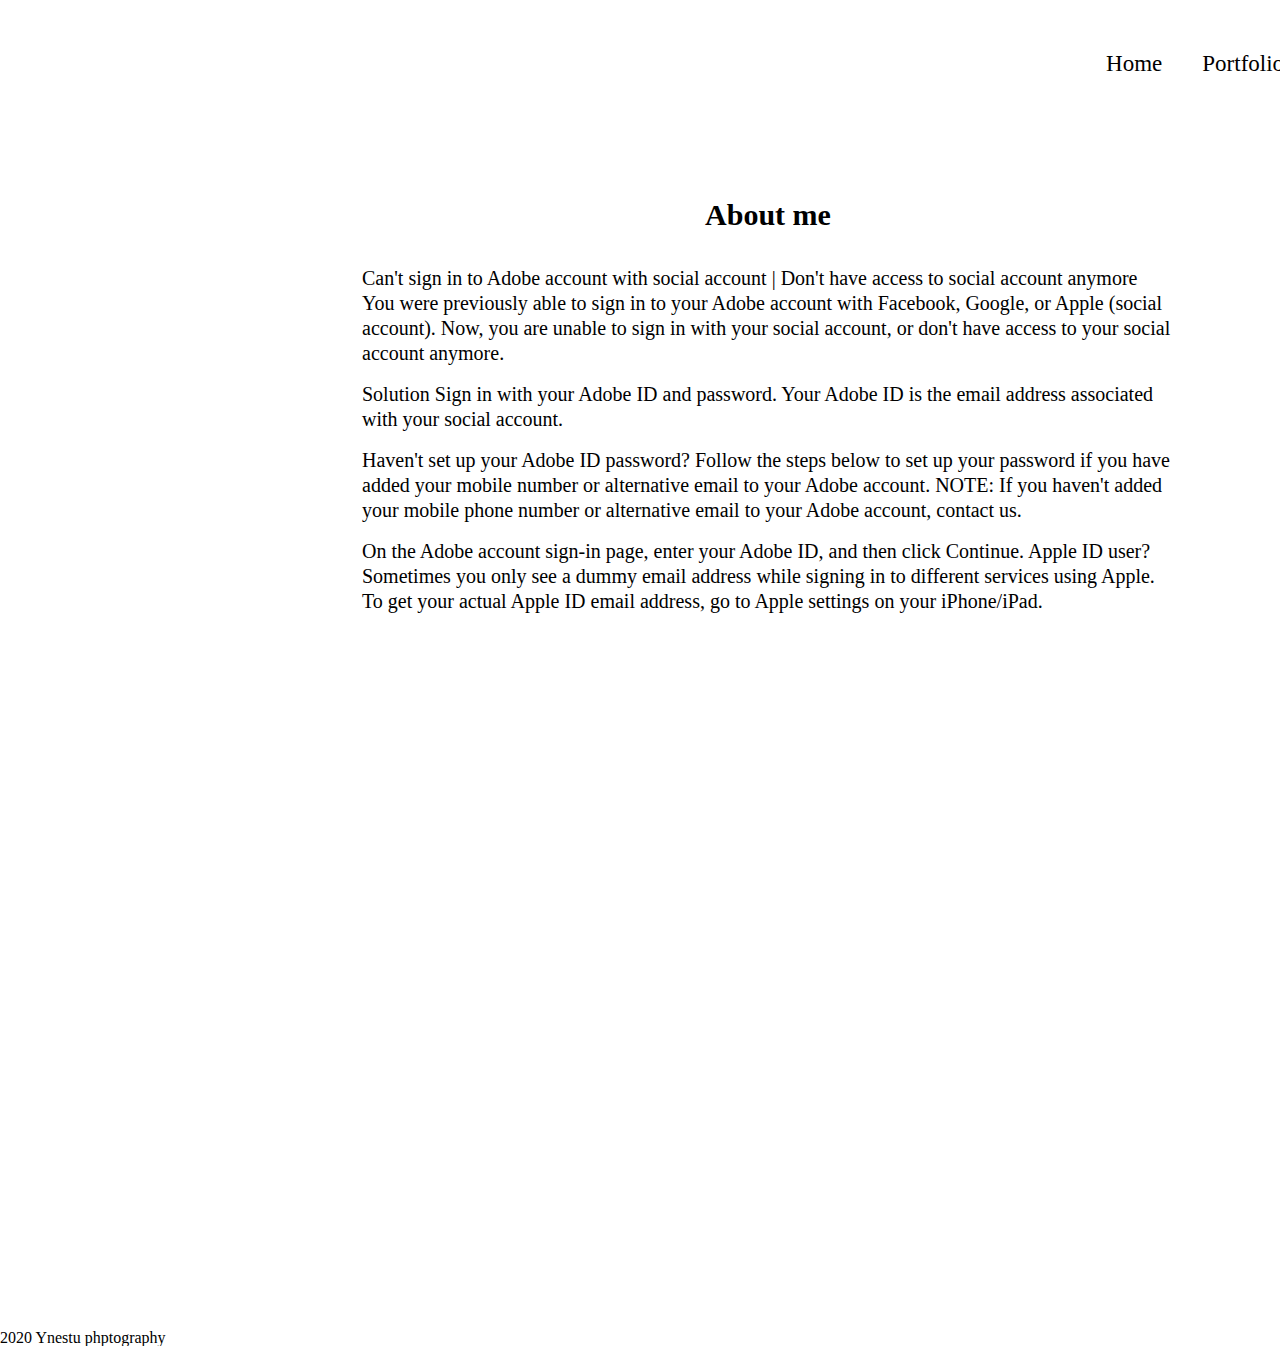
==== about.html @ fa703b51 "Izveidoju drop down button" ====
<!DOCTYPE html>
<html lang="en">
<head>
    <meta charset="UTF-8">
    <title>Title</title>
    <link rel="stylesheet" href="styles.css">
    <link rel="stylesheet" href="reset.css">
    <script src="java.js"></script>

</head>
<body>
<div class="mainbox">
    <div class="menu">

        <ul>
            <a href="index.html"><img src="images/logo.png" alt="" class="logo"></a>
            <li><a href="home.html">Home</a></li>

            <div class="dropdown">
                <button onclick="myFunction()" class="dropbtn">Portfolio</button>
                <div id="myDropdown" class="dropdown-content">
                    <a href="#">Nature</a>
                    <a href="portrait.html">Portrait</a>
                    <a href="#">Street photography</a>
                    <a href="#">Video</a>
                </div>
            </div>

            <li><a href="about.html">About me</a></li>
            <li><a href="contact.html">Contact</a></li>
        </ul>


    </div>



    <div class="leftsideabout">

    </div>

    <div class="mainabout">

        <h1><b>About me</b></h1>

        <br>

        <p>
            Can't sign in to Adobe account with social account | Don't have access to social account anymore
            You were previously able to sign in to your Adobe account with Facebook, Google, or Apple (social account). Now, you are unable to sign in with your social account, or don't have access to your social account anymore.
        </p>
        <br>
        <p>
            Solution
            Sign in with your Adobe ID and password. Your Adobe ID is the email address associated with your social account.
        </p>
        <br>
        <p>
            Haven't set up your Adobe ID password? Follow the steps below to set up your password if you have added your mobile number or alternative email to your Adobe account.
            NOTE:
            If you haven't added your mobile phone number or alternative email to your Adobe account, contact us.
        </p>
        <br>
        <p>
            On the Adobe account sign-in page, enter your Adobe ID, and then click Continue.
            Apple ID user?
            Sometimes you only see a dummy email address while signing in to different services using Apple. To get your actual Apple ID email address, go to Apple settings on your iPhone/iPad.

        </p>
        <br>
    </div>

    <div class="rightsideabout">

    </div>
    <div class="footer">2020 Ynestu phptography</div>
</div>
</body>
</html>
---- styles.css ----
.mainbox{
    width: 1536px;
    height: 1200px;
    margin: 0 auto;
}

.menu{

    height: 130px;
    text-align: right;
}

.menu>ul>li{
    display:inline;
    padding: 15px;
    position: relative;
    top: 35px;
    font-family: Tahoma, serif;
    font-size: 23px;
    text-decoration: none;
}

.menu>ul>li>a{
    text-decoration: none;
    color: black;
}

.leftside{

    height: 1070px;
    width: 512px;
    float: left;
}


.main{

    width: 512px;
    height: 1070px;
    float: left;
}

.mainportrait{

    width: 720px;
    height: 1070px;
    float: left;
}

.leftsideportrait{

    height: 1200px;
    width: 408px;
    float: left;
}

.rightsideportrait{

    text-align: right;
    height: 1200px;
    width: 408px;
    float: left;
}

.mainportrait>a>img{
    padding-top: 10px;
    width: 720px;
    height: 1000px;
}

.rightside{

    text-align: right;
    height: 1200px;
    width: 512px;
    float: left;
}

.logo{
    max-width: 160px;
    display: inline;
    position: relative;
    top: 25px;
    float: left;
    padding-left: 10px;
}

.leftside>a>img{

    max-width: 485px;
    display: block;
    height: 800px;
    padding-left: 25px;

}

.main>a>img{

    max-width: 485px;
    display: block;
    height: 800px;
    padding-left: 15px;

}

.rightside>a>img{

    max-width: 485px;
    display: block;
    height: 800px;
    padding-left: 5px;

}

footer{
    text-align: center;
}

footer>h2{
    text-align: center;
}

.startscreen{
    background-image: url("images/start.png");
    vertical-align: center;
    position: center;
    text-align: center;
    margin: 0 auto;
    width: 1536px;
    height: 765px;
}

.startscreen>a{
    padding-top: 300px;
}

.contact{
    resize: vertical;
    margin: 200px auto;
}

h1{
    text-align: center;
}

.startlogo{
    padding-top: 250px;
    max-width: 400px;
}

.contactmain{

    text-align: center;
    width: 512px;
    height: 1200px;
    float: left;
}

.contactmain>img{
    padding-top: 150px;
    max-width: 300px;
}

.contactmain>h1{
    font-size: 25px;
}

#email{
    width: 300px;
}

#name{
    width: 300px;
}

.mainabout>h1{
    font-size: 30px;
    padding-bottom: 20px;
}

.mainabout>p{
    line-height: 25px;
    font-size: 20px;
}

.mainabout{
    width: 812px;
    height: 1070px;
    float: left;
    padding-top: 70px;
}

.leftsideabout{
    height: 1070px;
    width: 362px;
    float: left;
}

.rightsideabout{
    text-align: right;
    height: 1200px;
    width: 362px;
    float: left;
}


.dropbtn{
    border: none;
    background:none;
    outline: none;
    font-size: 23px;
    font-family: Tahoma, serif;
}

.dropbtn:hover{

}

.dropdown {
    display:inline-block;
    padding: 15px;
    position: relative;
    top: 35px;
    font-size: 20px;
    font-family: Tahoma, serif;

}

.dropdown-content {
    display: none;
    position: absolute;
    background-color: #f1f1f1;
}

.dropdown-content a {
    color: black;
    padding: 12px 16px;
    text-decoration: none;
    display: block;
}

.dropdown-content a:hover {background-color: #ddd}

.show {display:block;}
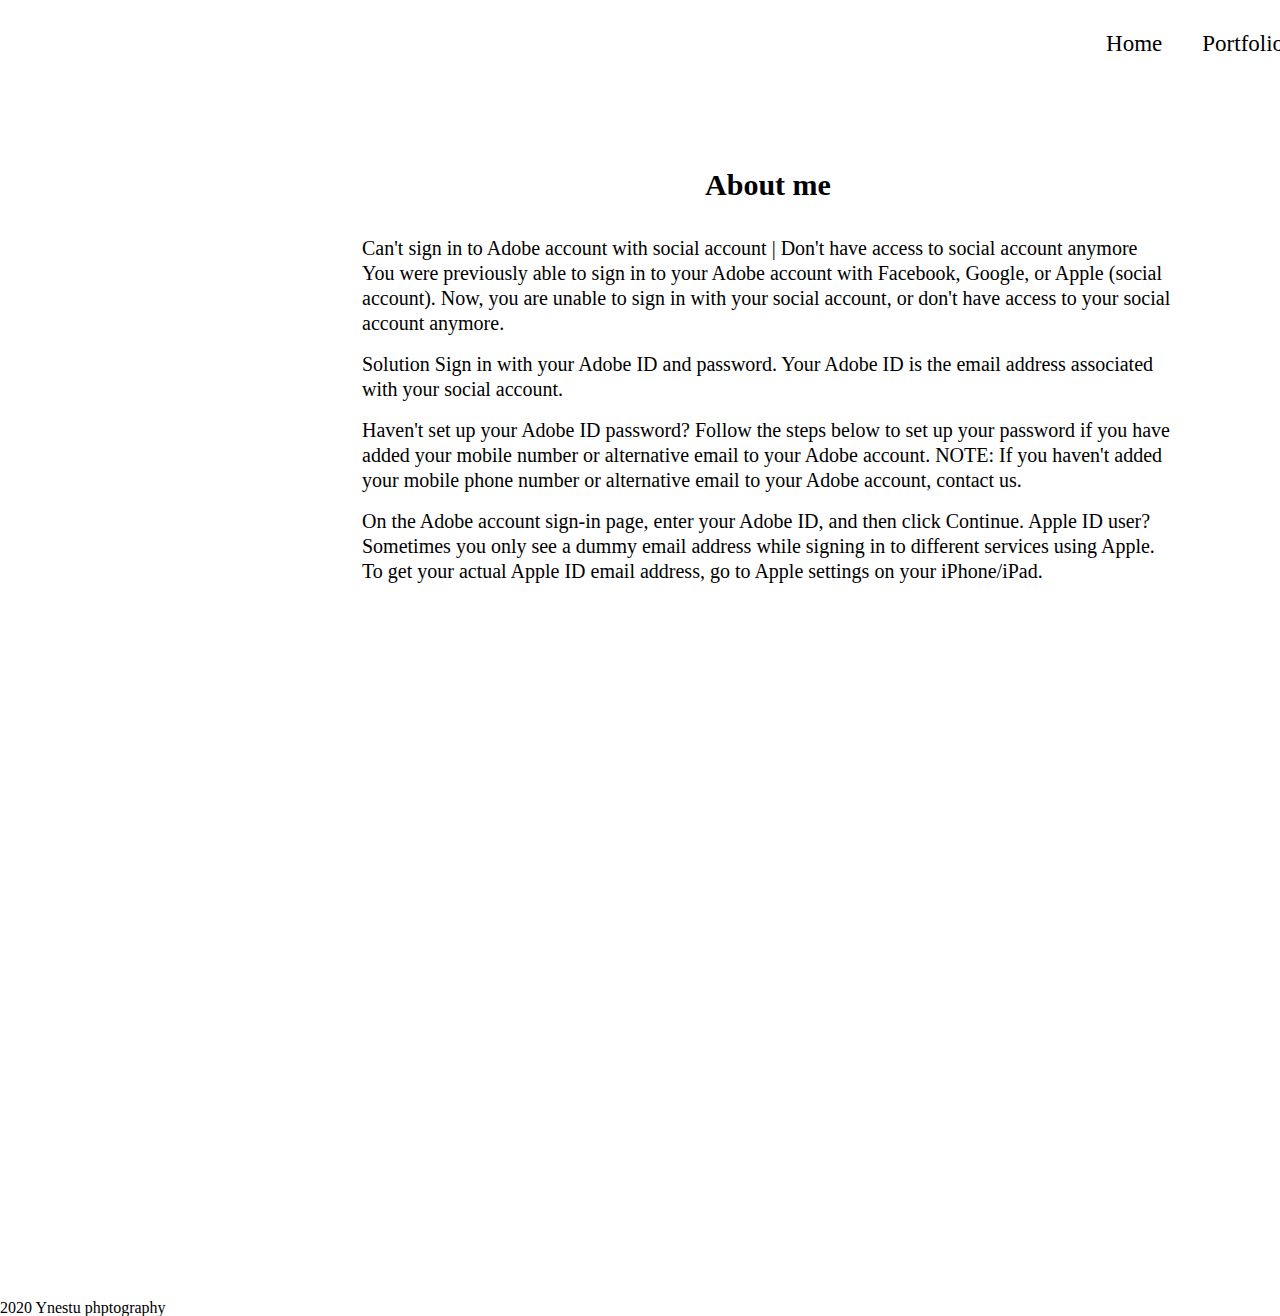
==== commit f6e41f22: "Izveidoju nature.html, pielaboju majas lapu" ====
--- a/about.html
+++ b/about.html
@@ -19,9 +19,9 @@
             <div class="dropdown">
                 <button onclick="myFunction()" class="dropbtn">Portfolio</button>
                 <div id="myDropdown" class="dropdown-content">
-                    <a href="#">Nature</a>
+                    <a href="nature.html">Nature</a>
                     <a href="portrait.html">Portrait</a>
-                    <a href="#">Street photography</a>
+                    <a href="street.html">Street photography</a>
                     <a href="#">Video</a>
                 </div>
             </div>
--- a/styles.css
+++ b/styles.css
@@ -8,7 +8,7 @@
 
 .menu{
 
-    height: 130px;
+    height: 100px;
     text-align: right;
 }
 
@@ -16,7 +16,7 @@
     display:inline;
     padding: 15px;
     position: relative;
-    top: 35px;
+    top: 15px;
     font-family: Tahoma, serif;
     font-size: 23px;
     text-decoration: none;
@@ -41,6 +41,14 @@
     height: 1070px;
     float: left;
 }
+
+.rightside{
+
+     text-align: right;
+     height: 1200px;
+     width: 512px;
+     float: left;
+ }
 
 .mainportrait{
 
@@ -70,19 +78,11 @@
     height: 1000px;
 }
 
-.rightside{
-
-    text-align: right;
-    height: 1200px;
-    width: 512px;
-    float: left;
-}
-
 .logo{
     max-width: 160px;
     display: inline;
     position: relative;
-    top: 25px;
+    top: 15px;
     float: left;
     padding-left: 10px;
 }
@@ -159,7 +159,7 @@
 }
 
 .contactmain>img{
-    padding-top: 150px;
+    padding-top: 100px;
     max-width: 300px;
 }
 
@@ -214,15 +214,11 @@
     font-family: Tahoma, serif;
 }
 
-.dropbtn:hover{
-
-}
-
 .dropdown {
     display:inline-block;
     padding: 15px;
     position: relative;
-    top: 35px;
+    top: 15px;
     font-size: 20px;
     font-family: Tahoma, serif;
 
@@ -245,6 +241,56 @@
 
 .show {display:block;}
 
-
-
-
+.streetleftside{
+
+    height: 1200px;
+    width: 162px;
+    float: left;
+}
+
+.streetmain{
+
+    width: 1212px;
+    height: 1200px;
+    float: left;
+}
+
+.streetrightside{
+
+    text-align: right;
+    height: 1200px;
+    width: 162px;
+    float: left;
+}
+
+.streetmain>img{
+    width: 600px;
+}
+
+.natureleftside{
+
+    height: 1200px;
+    width: 162px;
+    float: left;
+}
+
+.naturemain{
+
+    width: 1212px;
+    height: 1200px;
+    float: left;
+}
+
+.naturerightside{
+
+    text-align: right;
+    height: 1200px;
+    width: 162px;
+    float: left;
+}
+
+.naturemain>img{
+    width: 600px;
+}
+
+
